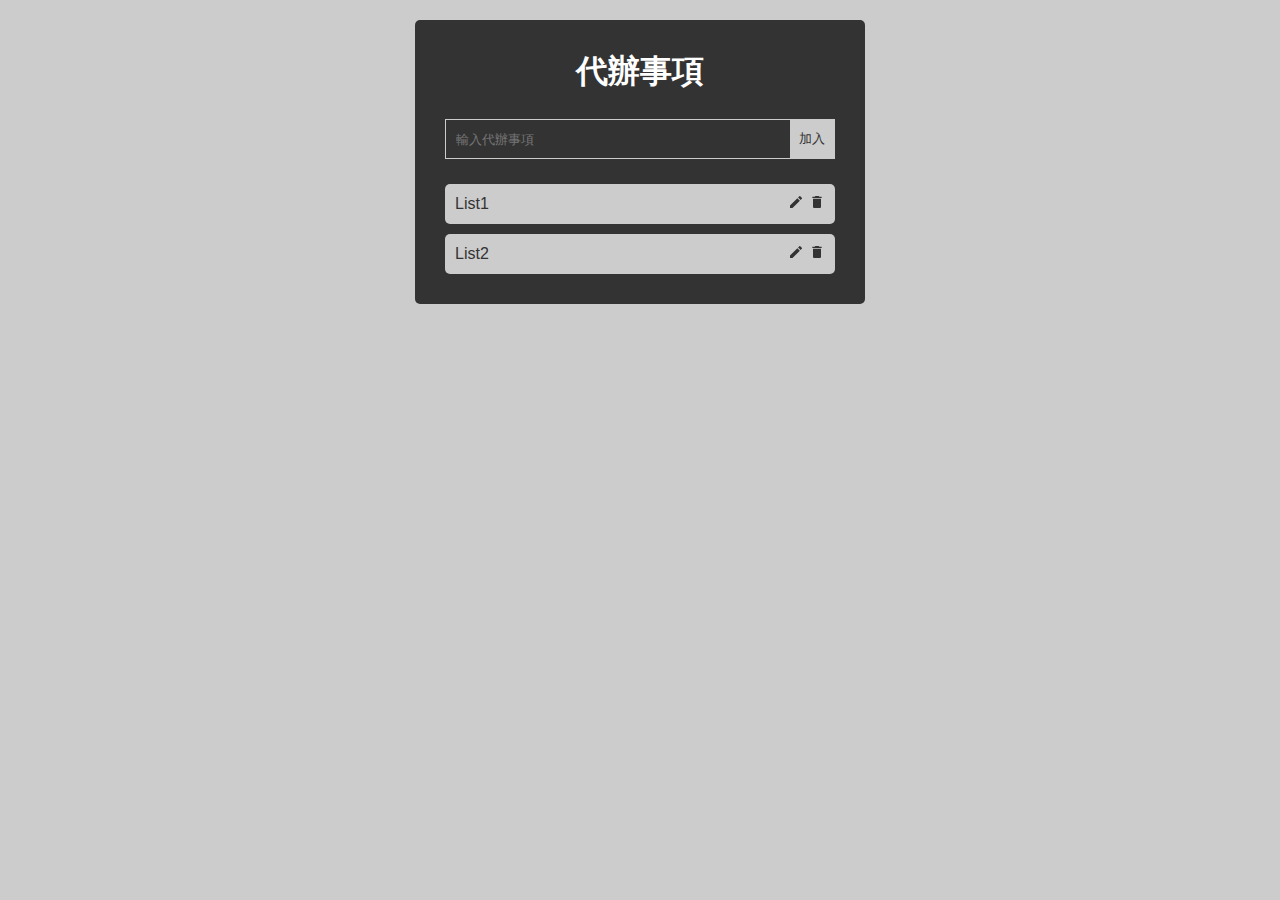
==== index.html @ 888aebc7 "Updates" ====
<!doctype html>
<html lang="en">
  <head>
    <meta charset="UTF-8" />
    <link rel="icon" type="image/svg+xml" href="/vite.svg" />
    <meta name="viewport" content="width=device-width, initial-scale=1.0" />
    <title>Vite + React</title>
    <script type="module" crossorigin src="/assets/index-DH3n_aJ9.js"></script>
    <link rel="stylesheet" crossorigin href="/assets/index-inBW2Uk-.css">
  </head>
  <body>
    <div id="root"></div>
  </body>
</html>
---- assets/index-inBW2Uk-.css ----
*{margin:0;padding:0;box-sizing:border-box}body{background-color:#ccc;display:flex;flex-direction:row;justify-content:center;font-family:sans-serif}.wrapper{background-color:#333;color:#fff;width:450px;padding:30px;border-radius:5px;margin-top:20px;text-align:center}.creat-form{height:40px;width:100%;border:1px solid #ccc;margin:25px 0;display:flex}.creat-form>input{outline:none;border:none;background:none;color:#fff;width:100%;height:100%;padding-left:10px}.creat-form>button{border:none;background-color:#ccc;color:#333;width:50px;height:100%;cursor:pointer}.todo{background-color:#ccc;color:#333;height:40px;padding:0 10px;margin-top:10px;border-radius:5px;display:flex;justify-content:space-between;align-items:center}.completed{opacity:.6;text-decoration:line-through 3px red}
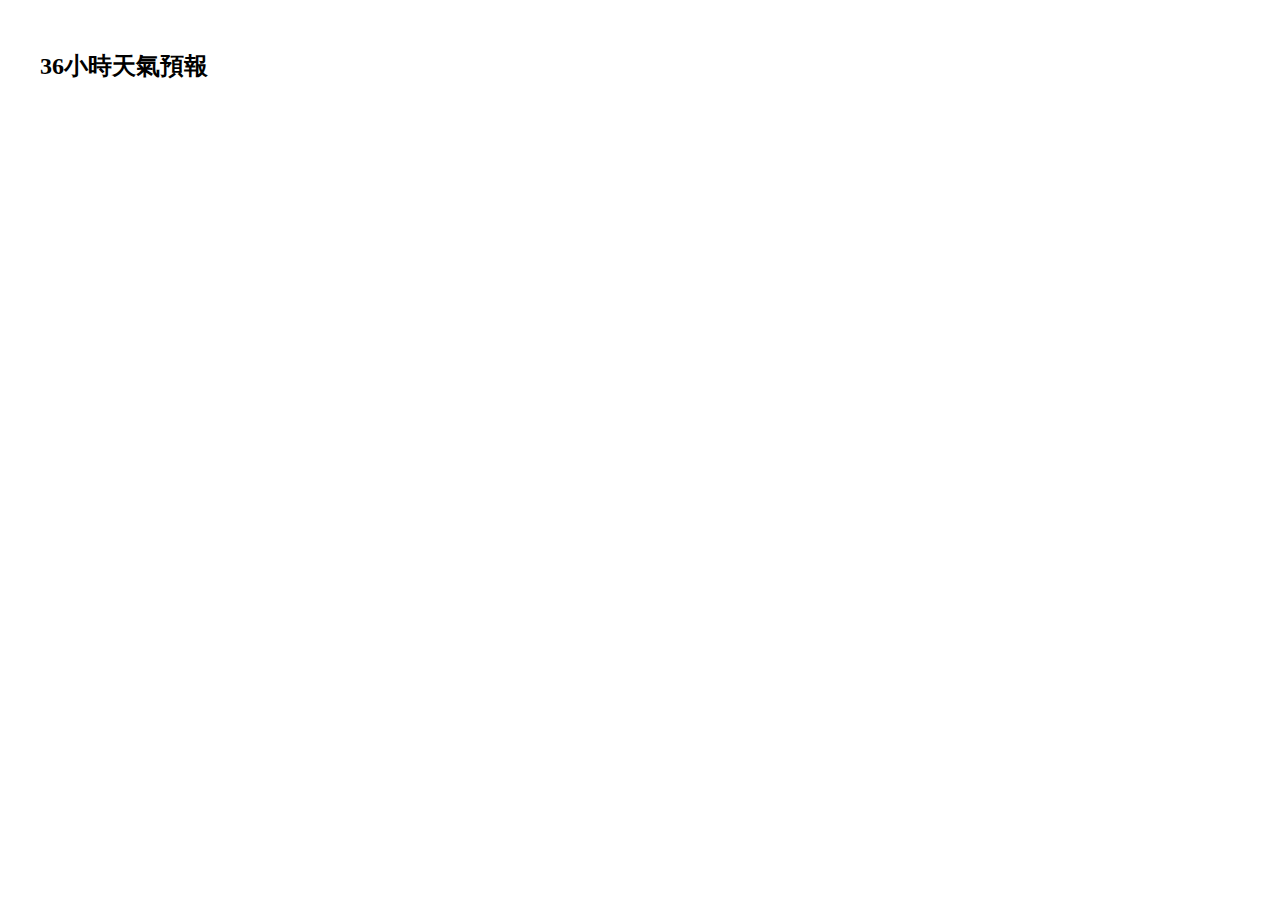
==== commit f7228760: "Updates" ====
--- a/index.html
+++ b/index.html
@@ -5,8 +5,8 @@
     <link rel="icon" type="image/svg+xml" href="/vite.svg" />
     <meta name="viewport" content="width=device-width, initial-scale=1.0" />
     <title>Vite + React</title>
-    <script type="module" crossorigin src="/assets/index-DH3n_aJ9.js"></script>
-    <link rel="stylesheet" crossorigin href="/assets/index-inBW2Uk-.css">
+    <script type="module" crossorigin src="/assets/index-BWEdwLlp.js"></script>
+    <link rel="stylesheet" crossorigin href="/assets/index-BASY2eNq.css">
   </head>
   <body>
     <div id="root"></div>
--- a/assets/index-BASY2eNq.css
+++ b/assets/index-BASY2eNq.css
@@ -0,0 +1 @@
+*{padding:0;margin:0}.wrap{width:1200px;margin:50px auto}.container{display:flex;flex-wrap:wrap;justify-content:space-between}.item{border:1px solid #ccc;width:550px;border-radius:10px;text-align:center}.item h3{background-color:#ccc;border-radius:10px 10px 0 0;border-bottom:1px solid #ccc;padding:10px 0}.content{display:flex;justify-content:space-between;padding:10px 0}
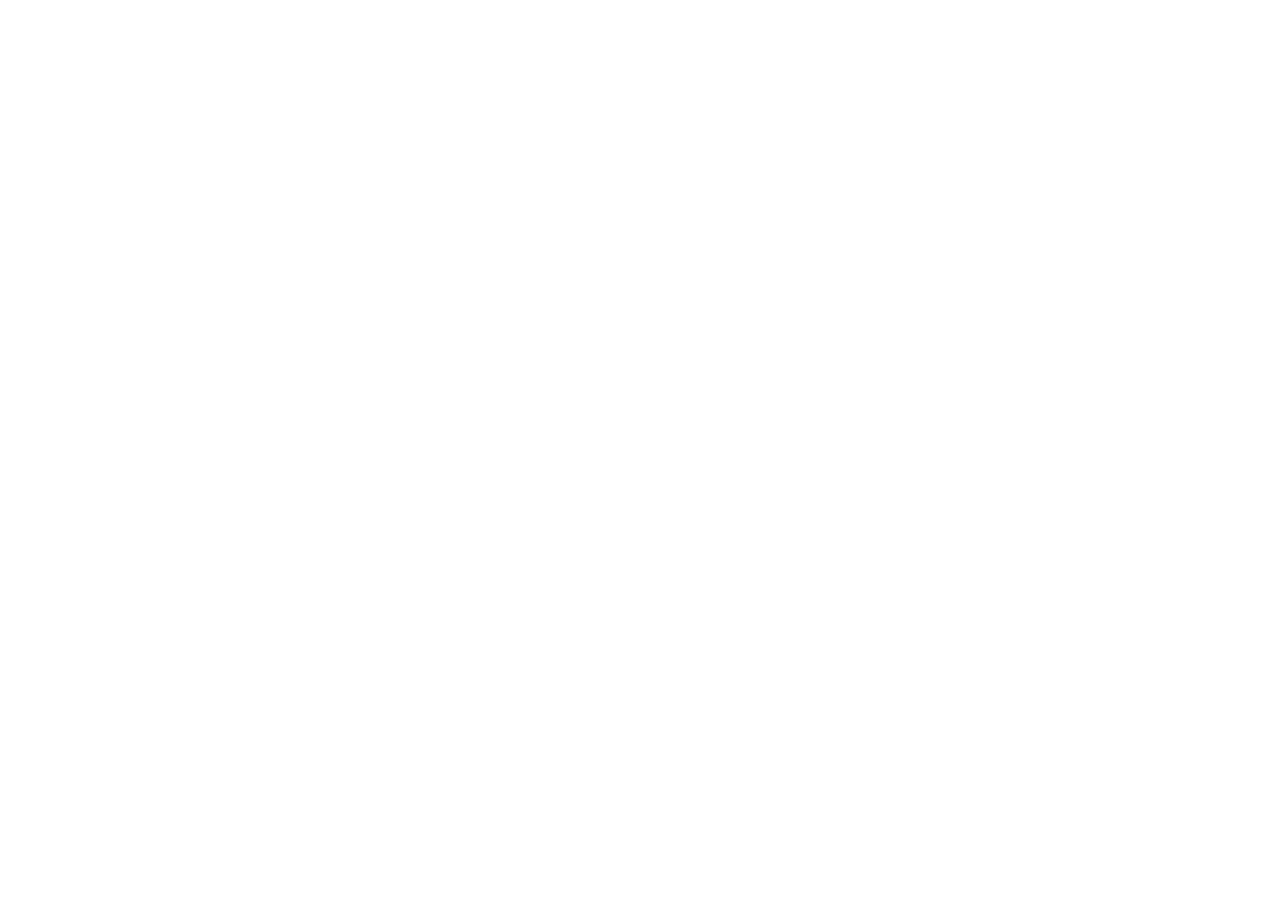
==== commit eda422e4: "Updates" ====
--- a/index.html
+++ b/index.html
@@ -2,11 +2,11 @@
 <html lang="en">
   <head>
     <meta charset="UTF-8" />
-    <link rel="icon" type="image/svg+xml" href="/vite.svg" />
+    <link rel="icon" type="image/svg+xml" href="/my-react-app1/vite.svg" />
     <meta name="viewport" content="width=device-width, initial-scale=1.0" />
     <title>Vite + React</title>
-    <script type="module" crossorigin src="/assets/index-BWEdwLlp.js"></script>
-    <link rel="stylesheet" crossorigin href="/assets/index-BASY2eNq.css">
+    <script type="module" crossorigin src="/my-react-app1/assets/index-BmrXwsPt.js"></script>
+    <link rel="stylesheet" crossorigin href="/my-react-app1/assets/index-BASY2eNq.css">
   </head>
   <body>
     <div id="root"></div>
